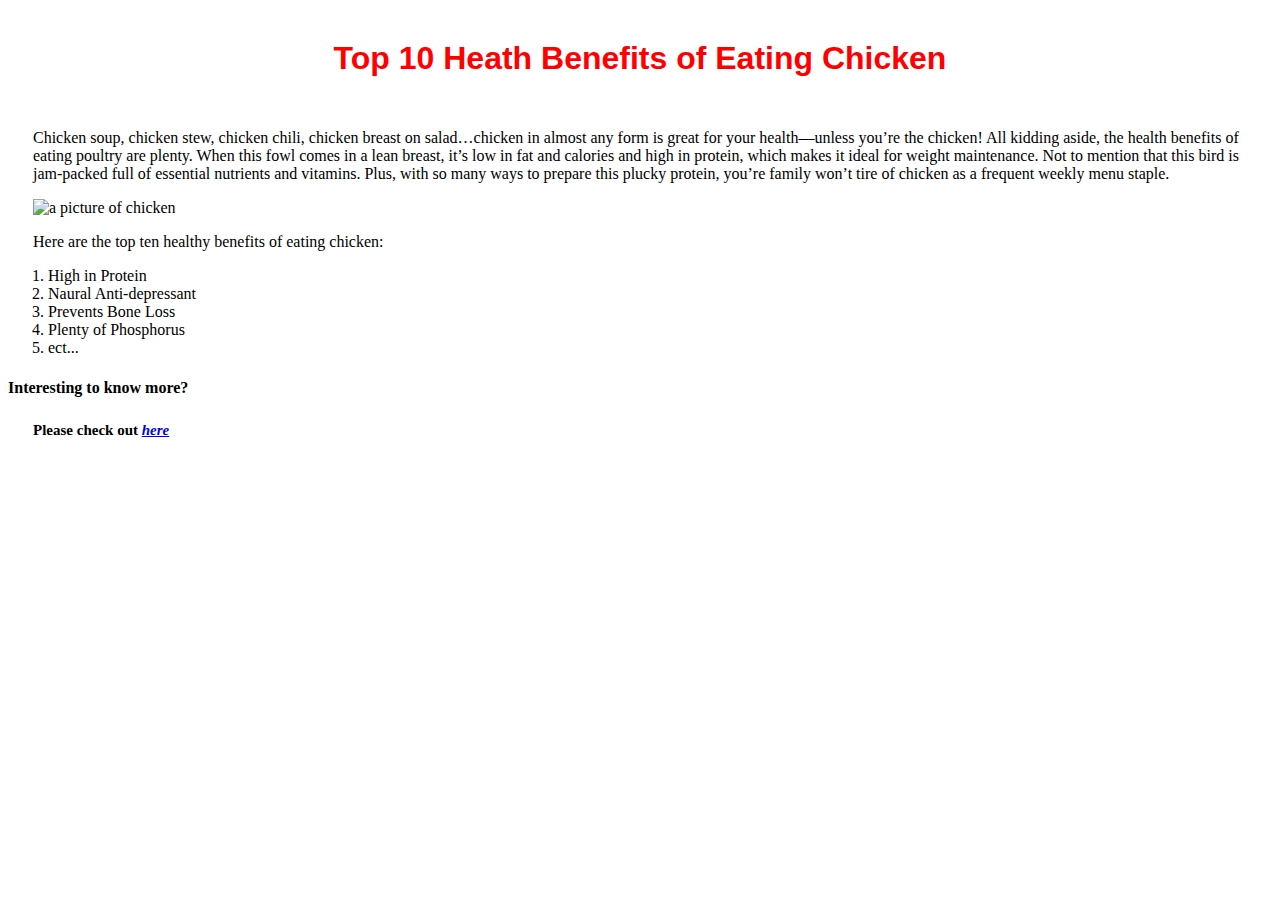
==== chicken.html @ f2539096 "This commit will begin the chicken webpage" ====
<!DOCKTYPE html>
<html>
<head>
  <link href="css/styles.css" rel="stylesheet" type="text/css" media="all">
  <title>health benefits of chicken</title>
</head>

<body>
  <h1>Top 10 Heath Benefits of Eating Chicken</h1>

  <p>Chicken soup, chicken stew, chicken chili, chicken breast on salad…chicken
     in almost any form is great for your health—unless you’re the chicken!
     All kidding aside, the health benefits of eating poultry are plenty.
     When this fowl comes in a lean breast, it’s low in fat and calories and
     high in protein, which makes it ideal for weight maintenance.
     Not to mention that this bird is jam-packed full of essential nutrients
     and vitamins.

     Plus, with so many ways to prepare this plucky protein, you’re family
     won’t tire of chicken as a frequent weekly menu staple. </p>
     <img src=https://upload.wikimedia.org/wikipedia/commons/d/d3/Pork_thermometer.jpg
     alt="a picture of chicken">
    <p class="important"> Here are the top ten healthy benefits of eating
      chicken:</p>

      <ol>
        <li>High in Protein</li>
        <li>Naural Anti-depressant</li>
        <li>Prevents Bone Loss</li>
        <li>Plenty of Phosphorus</li>
        <li>ect...</li>
      </ol>
      <h4> Interesting to know more?</h4>
      <h5>Please check out <a href=http://www.activebeat.com/diet-nutrition/top-10-health-benefits-of-eating-chicken/
        ><em>here<em></a>
</body>
</html>
---- css/styles.css ----
h1 {
  color: #ff0000;
  text-align: center;
  font-style: normal;
  font-weight: bolder;
  font-family: sans-serif;
  line-height: 100px;
}

h2 {
  color:#522575;
  font-weight: bold;
  line-height: 50px;
  margin-left: 25px;
}

img{
  margin-left: 25px;
}

h3{
  color:#522575;
  font-weight: bold;
  line-height: 50px;
  margin-left: 25px;
}

p{
  margin-left: 25px;
  font-size: 16px;
  line-height: 18px;
}

ul{
  font-size: 16px;
  line-height: 20px;
}

a {
  text-align: center;
}

h5{
  margin-left: 25px;
  font-size: 15px;
}

h6{
  text-align: center;
  font-size: 12px;
  color: inherit;
  line-height: 150px;
}
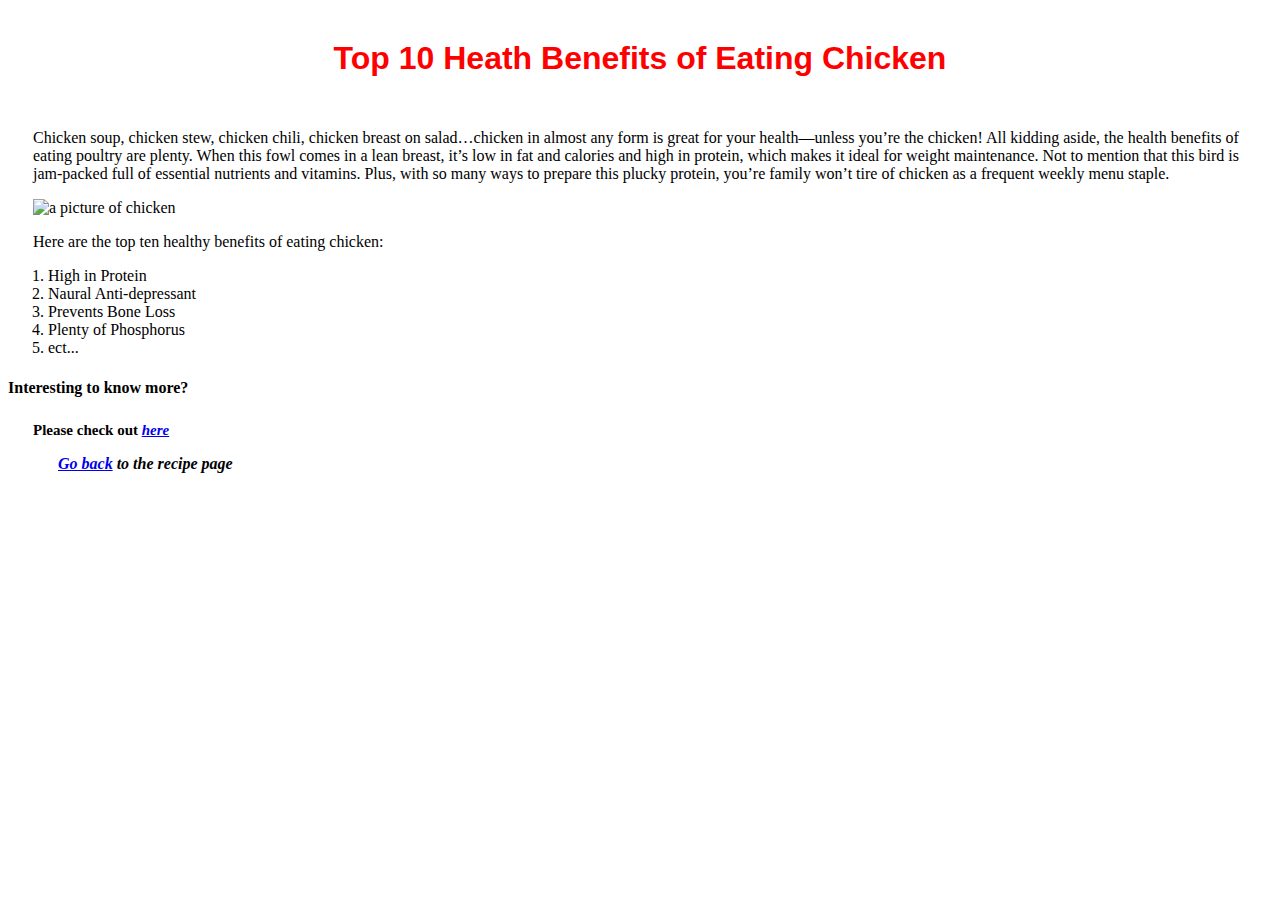
==== commit 94865e86: "This commit will add the line go back to recipe page" ====
--- a/chicken.html
+++ b/chicken.html
@@ -33,5 +33,7 @@
       <h4> Interesting to know more?</h4>
       <h5>Please check out <a href=http://www.activebeat.com/diet-nutrition/top-10-health-benefits-of-eating-chicken/
         ><em>here<em></a>
+	<p><a href="my-first-webpage.html">Go back</a> to the recipe page
+	</p>	
 </body>
 </html>
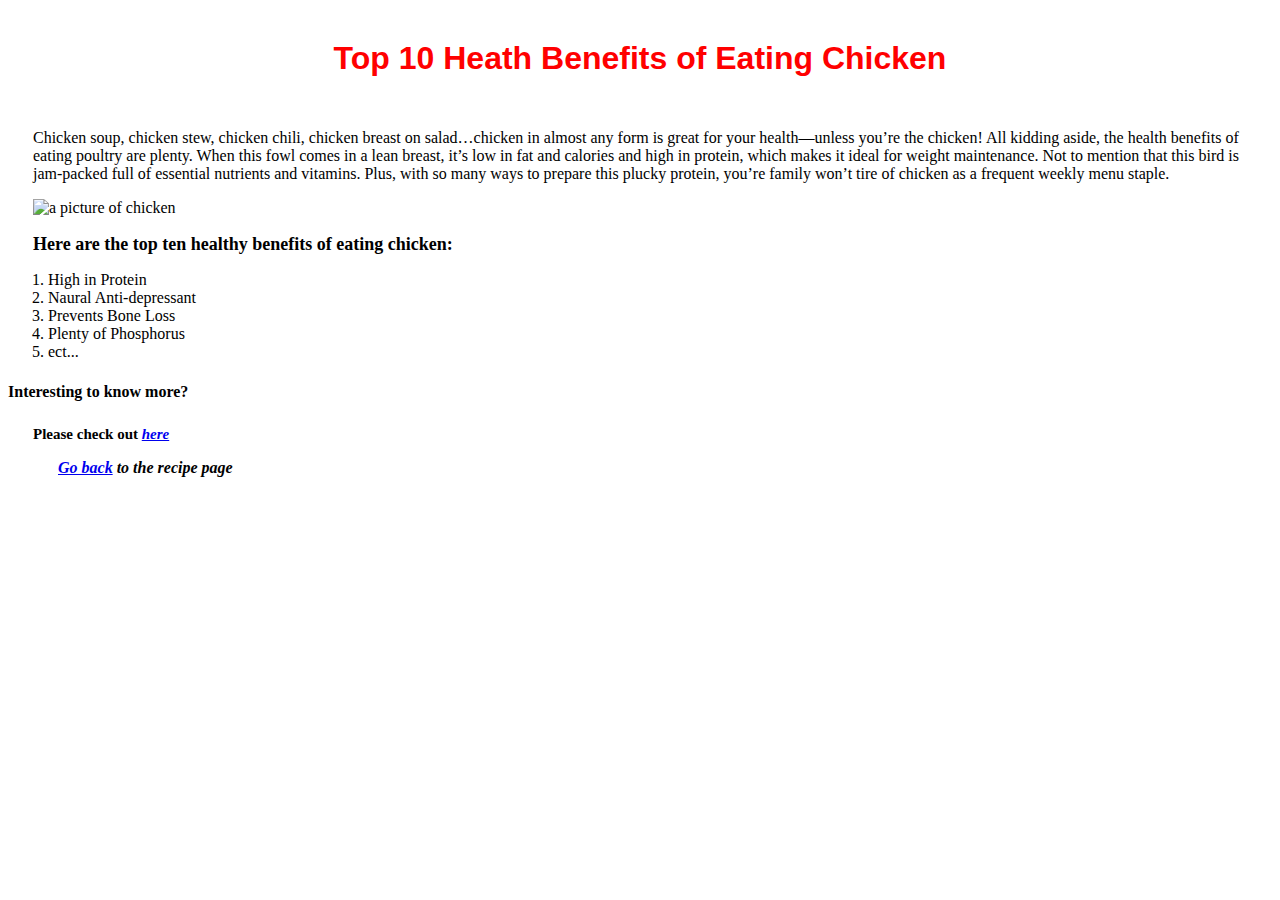
==== commit 2b5d4182: "update chicken file my-first-webpage to index.html" ====
--- a/chicken.html
+++ b/chicken.html
@@ -33,7 +33,7 @@
       <h4> Interesting to know more?</h4>
       <h5>Please check out <a href=http://www.activebeat.com/diet-nutrition/top-10-health-benefits-of-eating-chicken/
         ><em>here<em></a>
-	<p><a href="my-first-webpage.html">Go back</a> to the recipe page
+	<p><a href="index.html">Go back</a> to the recipe page
 	</p>	
 </body>
 </html>
--- a/css/styles.css
+++ b/css/styles.css
@@ -31,6 +31,11 @@
   line-height: 18px;
 }
 
+.important{
+   font-size: 18px;
+   font-weight:bold;
+}
+
 ul{
   font-size: 16px;
   line-height: 20px;
